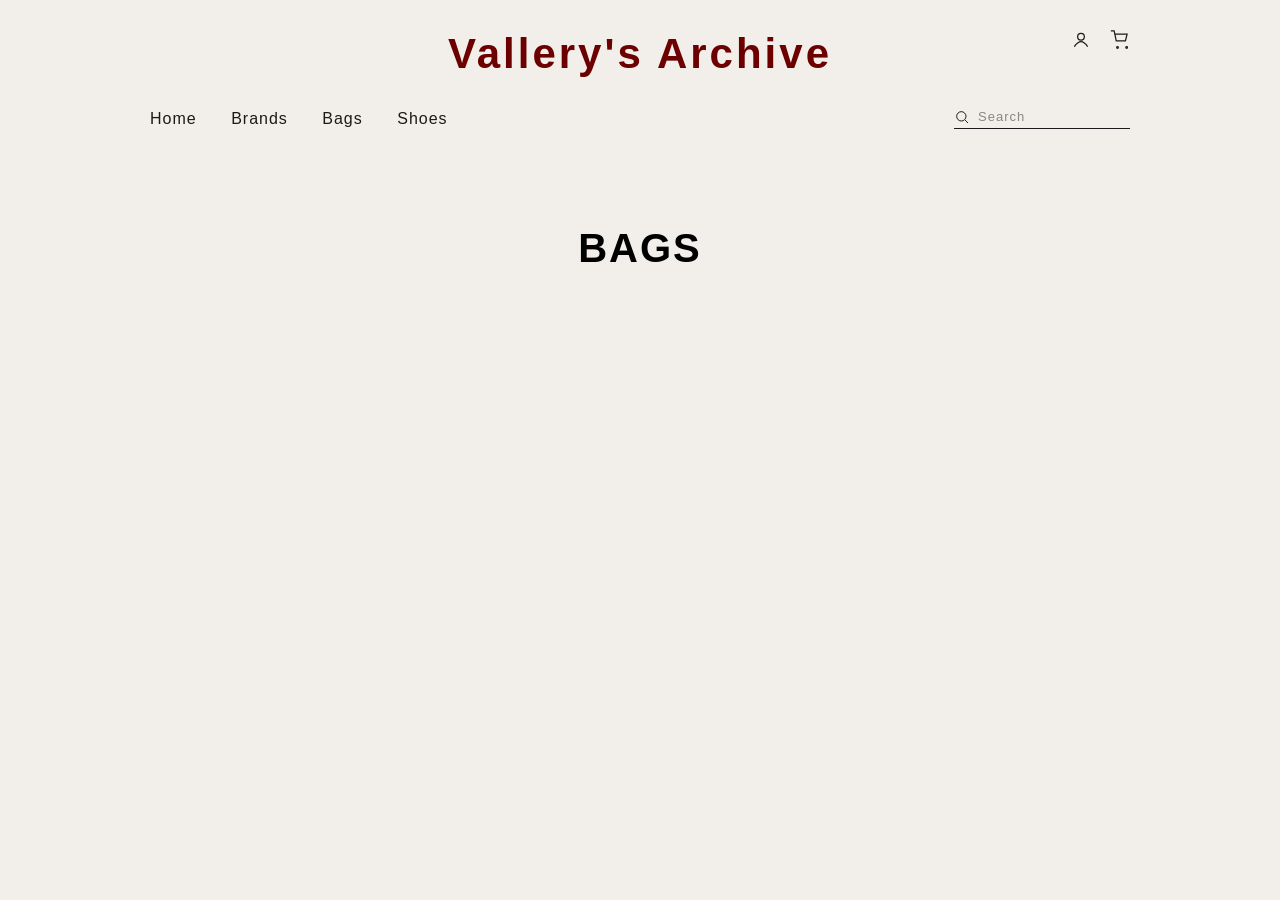
==== bags.html @ f13bcbc7 "Renombrado productos.html a bags.html" ====
<!DOCTYPE html>
<html lang="es">
<head>
    <meta charset="UTF-8">
    <title>Bags</title>
    <link rel="stylesheet" href="css/estilos.css">
</head>
<body>

<header class="header">

    <div class="top-bar">

        <div class="logo">
            <a href="index.html">Vallery's Archive</a>
        </div>

        <div class="nav-right">
            <a href="cuenta.html" class="icon">
                <svg width="20" height="20" viewBox="0 0 24 24" fill="none" stroke="black" stroke-width="1.5">
                    <circle cx="12" cy="8" r="4"/>
                    <path d="M4 20c2-4 6-6 8-6s6 2 8 6"/>
                </svg>
            </a>

            <a href="carrito.html" class="icon">
                <svg width="20" height="20" viewBox="0 0 24 24" fill="none" stroke="black" stroke-width="1.5">
                    <circle cx="9" cy="21" r="1"/>
                    <circle cx="20" cy="21" r="1"/>
                    <path d="M1 1h4l2.5 12h11l2-8H6"/>
                </svg>
            </a>
        </div>

    </div>

    <nav class="menu">
        <div class="menu-left">
    <a href="index.html">Home</a>
    <a href="marcas.html">Brands</a>
    <a href="productos.html">Bags</a>
    <a href="shoes.html">Shoes</a>
</div>

        <div class="menu-right">
            <div class="search-box">
                <svg width="16" height="16" viewBox="0 0 24 24" fill="none" stroke="black" stroke-width="1.5">
                    <circle cx="11" cy="11" r="7"/>
                    <line x1="16.65" y1="16.65" x2="21" y2="21"/>
                </svg>

                <input type="text" placeholder="Search">
            </div>
        </div>
    </nav>

</header>

<div class="contenedor">
    <h1>BAGS</h1>
</div>

</body>
</html>
---- css/estilos.css ----
body {
  background-color: #F2EFEA;
  font-family: 'Helvetica Neue', sans-serif;
  margin: 0;
}

/* HEADER */
.header {
  padding: 30px 150px 10px 150px;
}

/* TOP BAR */
.top-bar {
  position: relative;
  text-align: center;
}

/* LOGO */
.logo a {
  text-decoration: none;
  color: #6c0000;
  font-size: 42px;
  letter-spacing: 3px;
  font-weight: 700;
}

/* ICONOS DERECHA */
.nav-right {
  position: absolute;
  right: 0;
  top: 0;
}

.nav-right a {
  margin-left: 15px;
  text-decoration: none;
}

/* ICONOS */
.icon svg {
  stroke: #1A1A1A;
  transition: 0.3s;
}

.icon svg:hover {
  stroke: #6c0000;
}

/* MENU */
.menu {
  margin-top: 30px;
  display: flex;
  justify-content: space-between;
  align-items: center;
}

/* LINKS */
.menu-left a {
  margin-right: 30px;
  text-decoration: none;
  color: #1A1A1A;
  font-size: 16px;
  letter-spacing: 1px;
}

.menu-left a:hover {
  color: #6c0000;
}

/* SEARCH */
.menu-right {
  display: flex;
  align-items: center;
}

.search-box {
  display: flex;
  align-items: center;
  border-bottom: 1px solid #1A1A1A;
  padding-bottom: 3px;
}

.search-box svg {
  margin-right: 6px;
  stroke: #1A1A1A;
}

.search-box input {
  border: none;
  background: transparent;
  outline: none;
  font-size: 13px;
  width: 150px;
}

.search-box input::placeholder {
  color: #888;
  letter-spacing: 1px;
}

/* CONTENIDO */
.contenedor {
  max-width: 1100px;
  margin: auto;
  padding: 60px 100px;
  text-align: center;
}

/* TITULOS */
.contenedor h1 {
  font-size: 40px;
  font-weight: 700;
  letter-spacing: 2px;
}
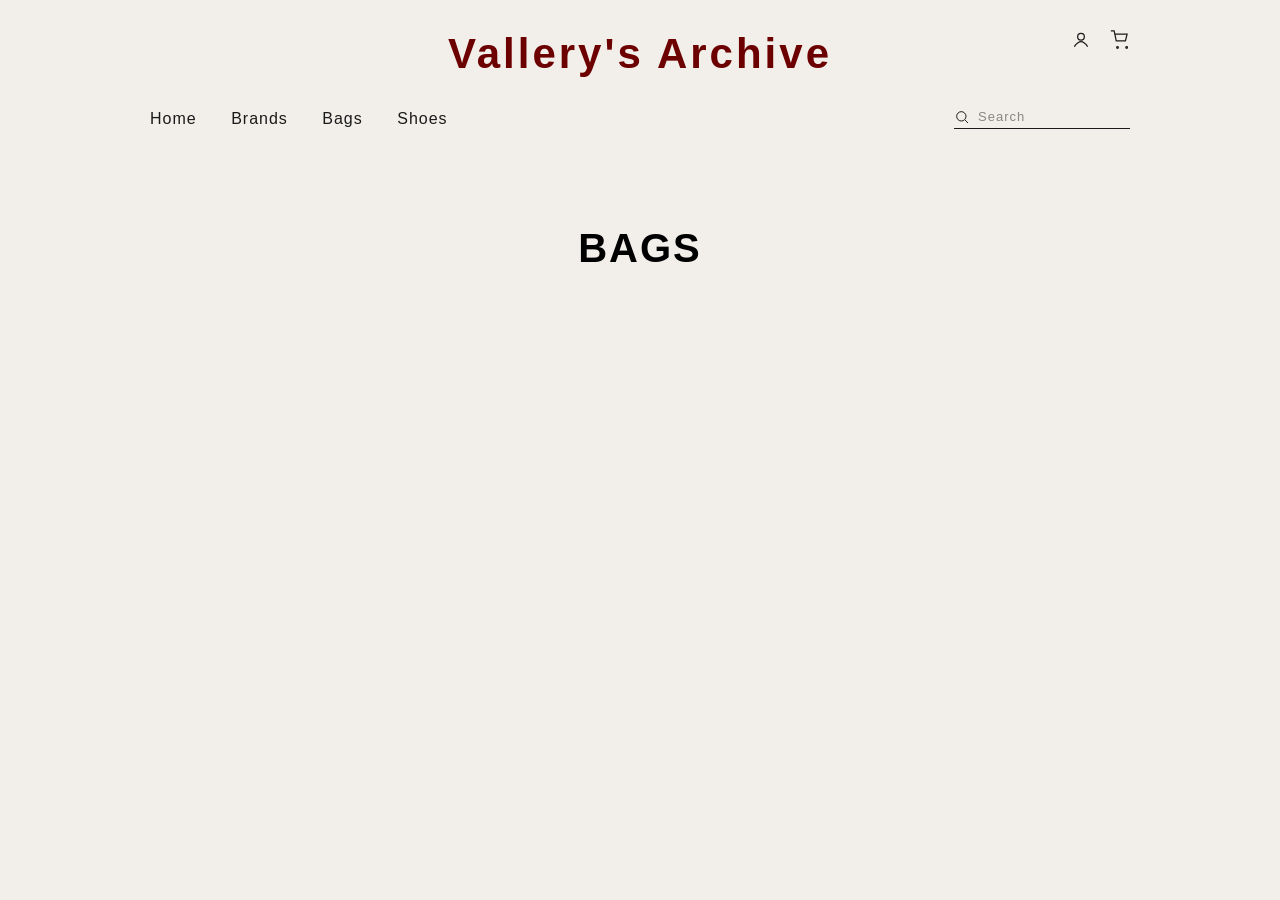
==== commit 3e57200a: "Renombrado productos.html a bags.html" ====
--- a/bags.html
+++ b/bags.html
@@ -38,7 +38,7 @@
         <div class="menu-left">
     <a href="index.html">Home</a>
     <a href="marcas.html">Brands</a>
-    <a href="productos.html">Bags</a>
+    <a href="bags.html">Bags</a>
     <a href="shoes.html">Shoes</a>
 </div>
 
